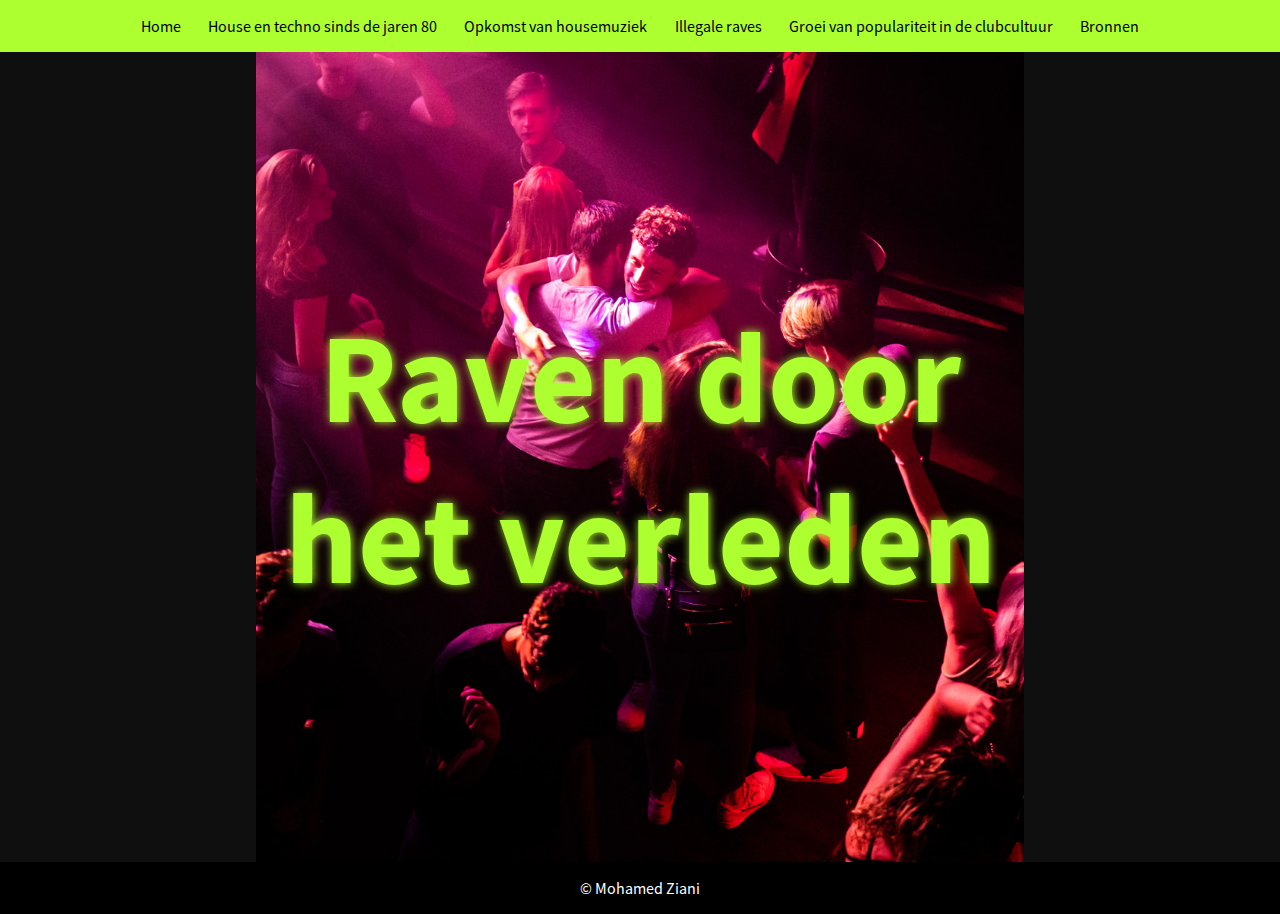
==== index.html @ 1ec3d82c "Initial commit" ====
<!DOCTYPE html>
<html lang="nl">

<head>
    <meta charset="UTF-8">
    <meta name="viewport" content="width=device-width, initial-scale=1.0">
    <title> Elektronic Music History</title>
    <link href="css/style.css" rel="stylesheet">
    <script src="app.js"> </script>




</head>

<body class="index">
    <header>
        <nav>
            <ul>
                <li> <a href="index.html"> Home</a></li>
                <li> <a href="geschiedenis.html">House en techno sinds de jaren 80</a> </li>
                <li> <a href="opkomst.html"> Opkomst van housemuziek</a></li>
                <li> <a href="illegaleraves.html"> Illegale raves</a></li>
                <li> <a href="markt.html"> Groei van populariteit in de clubcultuur</a></li>
                <li> <a href="bronnen.html"> Bronnen</a></li>
            </ul>
        </nav>

    </header>

    <main>

            <h1>Raven door het verleden</h1>

    </main>

    <footer>
        <p>© Mohamed Ziani</p>
    </footer>



</body>


</html>
---- css/style.css ----
/*********/
/* FONTS */
/* ********* */


@font-face {
    font-family: SourceSans;
    src: url(../assets/SourceSansPro-Regular.otf);
}

@font-face {
    font-family: SourceSans-bold; 
    src: url(../assets/SourceSansPro-Bold.otf);
}


/********************/
/* ALGEMENE STIJLEM */
/********************/
*{
    font-family: SourceSans;
    margin:0;
    padding:0;
}
:focus{
        border: 5px rgb(0, 38, 255) solid;
}
body{
    background:rgb(15, 15, 15);
    color: white;
}

h1{
    font-size: 3em;
    text-align: center;
    margin: 1em;
    font-family: SourceSans-bold; 
    color: white;
    text-shadow: greenyellow 1px 0 10px;
}

.index h1{
    font-size: 8em;
    color: greenyellow;
    margin: 0;
    animation-name: draaien;
    animation-duration: 7s;
}

@keyframes draaien {
    from {transform: rotate(0deg);}
    to {transform: rotate(360deg);}
  }

h2, h3 {
    font-family: SourceSans-bold; 
    color: darkcyan;
    padding: 1em 0em 0.5em 0em;

}


header{
    background-color: greenyellow;
    padding: 1em;
}

header nav{
    width: 80%;
    margin:auto;
}

header nav ul {
    display: flex;
    justify-content: space-between;
    list-style-type: none;
    gap: 10px;
    align-items: center;
}

header nav ul li a{
    text-decoration: none;
    color: black;
}

header nav ul li a:hover{
    padding: .2em;
    border: 1px solid black;


}

.index{
    overflow: hidden;
}

.index main{
    background: url(/images/underground.jpeg) no-repeat;
    height: 90vh;
    background-size: cover;
    display: flex;
    justify-content: center;
    align-items: center;
}

footer{
    background: black;
    padding: 1em;
    color: white;
    display: flex;
    align-items: center;
    justify-content: center;
}

main{
    display: flex;
    width: 60%;
    flex-direction: column;
    margin: auto;
}

.geschiedenis img, .opkomst img{
    width: 300px;
    padding:1em;
   
}
.geschiedenis main section, .opkomst main section{
    display: flex;
    margin: 1em;
}
.opkomst main section{
    flex-direction: column;
}

.geschiedenis h3{
    color: white;
    font-family: SourceSans;
    font-size: 1em;
}

.opkomst main section div:nth-of-type(2){
    display: flex;
    padding-top: 2em;

}

.illegaal video{
    width: 600px

}

.illegaal img{
    padding: 5em;
}

input[type=submit]{
    background-color: darkcyan;
    border: none;
    color: white;
    padding: 15px 32px;
    text-align: center;
    text-decoration: none;
    display: inline-block;
    font-size: 16px;
}
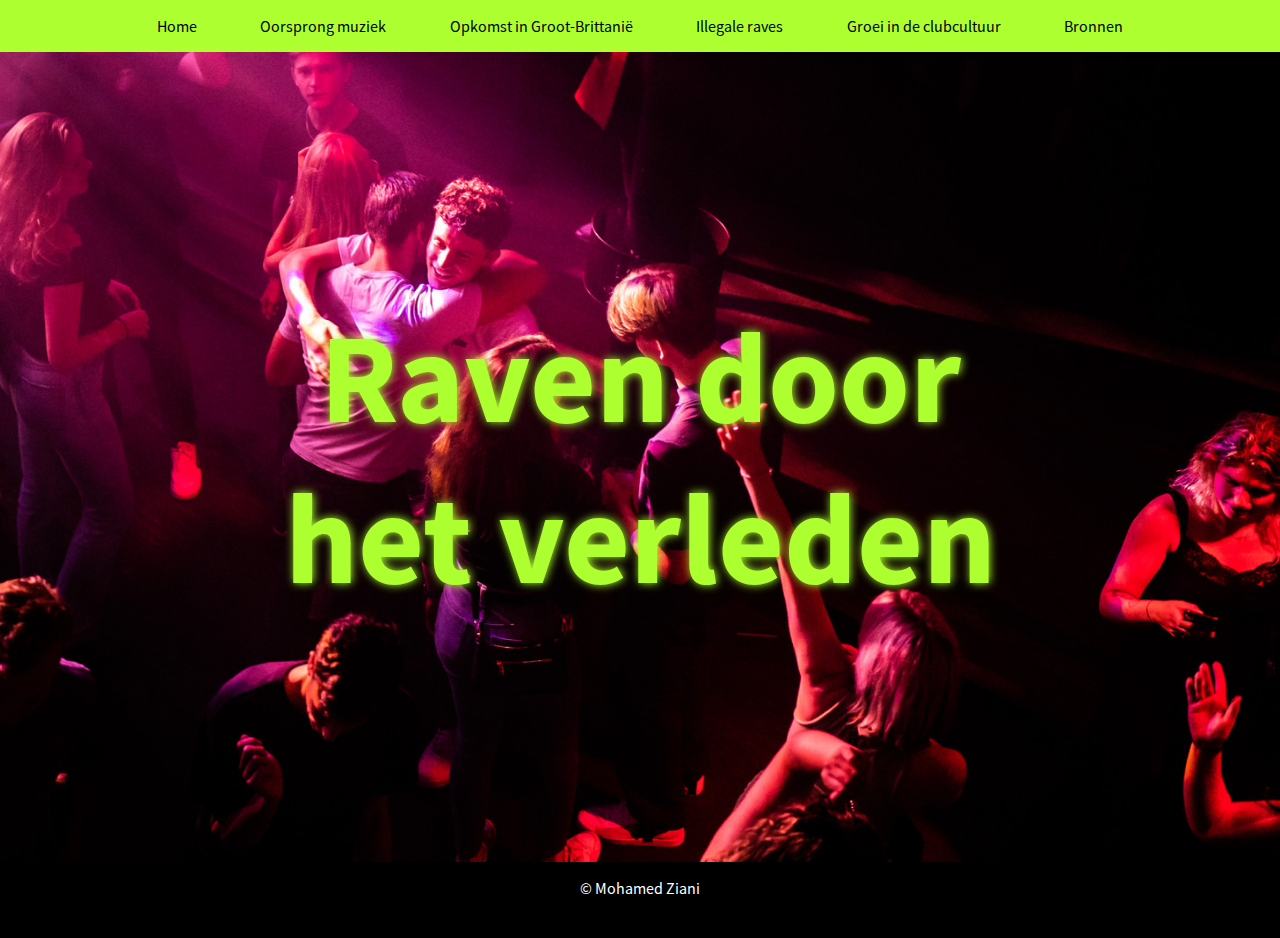
==== commit 20603662: "Add files via upload" ====
--- a/index.html
+++ b/index.html
@@ -7,10 +7,6 @@
     <title> Elektronic Music History</title>
     <link href="css/style.css" rel="stylesheet">
     <script src="app.js"> </script>
-
-
-
-
 </head>
 
 <body class="index">
@@ -18,29 +14,19 @@
         <nav>
             <ul>
                 <li> <a href="index.html"> Home</a></li>
-                <li> <a href="geschiedenis.html">House en techno sinds de jaren 80</a> </li>
-                <li> <a href="opkomst.html"> Opkomst van housemuziek</a></li>
+                <li> <a href="geschiedenis.html">Oorsprong muziek</a> </li>
+                <li> <a href="opkomst.html"> Opkomst in Groot-Brittanië</a></li>
                 <li> <a href="illegaleraves.html"> Illegale raves</a></li>
-                <li> <a href="markt.html"> Groei van populariteit in de clubcultuur</a></li>
+                <li> <a href="markt.html"> Groei in de clubcultuur</a></li>
                 <li> <a href="bronnen.html"> Bronnen</a></li>
             </ul>
         </nav>
-
     </header>
-
     <main>
-
-            <h1>Raven door het verleden</h1>
-
+        <h1>Raven door het verleden</h1>
     </main>
-
     <footer>
         <p>© Mohamed Ziani</p>
     </footer>
-
-
-
 </body>
-
-
 </html>--- a/css/style.css
+++ b/css/style.css
@@ -1,6 +1,6 @@
 /*********/
 /* FONTS */
-/* ********* */
+/*********/
 
 
 @font-face {
@@ -15,21 +15,140 @@
 
 
 /********************/
-/* ALGEMENE STIJLEM */
+/* ALGEMENE STIJLEN */
 /********************/
-*{
+
+* {
     font-family: SourceSans;
     margin:0;
     padding:0;
 }
-:focus{
-        border: 5px rgb(0, 38, 255) solid;
-}
+
+/***********/
+/* DE BODY */
+/***********/
 body{
     background:rgb(15, 15, 15);
     color: white;
 }
 
+
+/* DE BODY OP DE HOMEPAGE */
+
+body.index {
+    background-image: url(../images/underground.jpeg);
+    background-size: cover;
+    background-repeat: no-repeat;
+
+    /* zodat de h1 niet uitsteekt als die rondjes draait */
+    overflow: hidden;
+}
+
+
+
+/*************/
+/* DE HEADER */
+/*************/
+
+header{
+    background-color: greenyellow;
+    padding: 1em;
+}
+
+header nav{
+    width: 80%;
+    margin:auto;
+}
+
+header nav ul {
+    display: flex;
+    justify-content: space-between;
+    list-style-type: none;
+    gap: 10px;
+    align-items: center;
+}
+
+header nav ul li a{
+    text-decoration: none;
+    color: black;
+    margin: 1em;
+}
+
+header nav ul li a:hover{
+    padding: .2em;
+    border: 0.1em solid black;
+    margin: .7em;
+}
+
+
+
+
+
+/**********/
+/* FOOTER */
+/**********/
+footer{
+    background: black;
+    padding: 1em;
+    color: white;
+    display: flex;
+    align-items: center;
+    justify-content: center;
+}
+
+
+
+
+
+/***********/
+/* DE MAIN */
+/***********/
+main{
+    width: 80%;
+    margin: auto;
+
+    /* was om te clearen */
+    /* had Sanne toegevoegd */
+    /* display: flex; */
+    /* flex-direction: column; */
+}
+
+/* de main op de homepage */
+.index main{
+    height: 90vh;
+
+    /* h1 (mijn kind) in het midden van de main */
+    display: flex;
+    justify-content: center;
+    align-items: center;
+}
+
+
+
+
+/************/
+/* SECTIONS */
+/************/
+
+
+
+
+/*  section met een klas */
+
+/* section.naast-elkaar {
+    display: flex;
+    padding-top: 2em;
+    align-items: start;
+} */
+
+
+
+
+/***********/
+/* CONTENT */
+/***********/
+
+/* KOPJES */
 h1{
     font-size: 3em;
     text-align: center;
@@ -39,10 +158,12 @@
     text-shadow: greenyellow 1px 0 10px;
 }
 
-.index h1{
+/* bijzondere h1 op de homepage */
+body.index h1 {
     font-size: 8em;
     color: greenyellow;
-    margin: 0;
+    /* margin: 0; */
+
     animation-name: draaien;
     animation-duration: 7s;
 }
@@ -50,116 +171,135 @@
 @keyframes draaien {
     from {transform: rotate(0deg);}
     to {transform: rotate(360deg);}
-  }
-
-h2, h3 {
+}
+
+
+h2 {
+    font-size: 2.1em;
+}
+
+h3 {
+    font-size: 1.2em;
+}
+
+h3{
     font-family: SourceSans-bold; 
     color: darkcyan;
     padding: 1em 0em 0.5em 0em;
-
-}
-
-
-header{
-    background-color: greenyellow;
-    padding: 1em;
-}
-
-header nav{
-    width: 80%;
-    margin:auto;
-}
-
-header nav ul {
-    display: flex;
-    justify-content: space-between;
-    list-style-type: none;
-    gap: 10px;
-    align-items: center;
-}
-
-header nav ul li a{
-    text-decoration: none;
-    color: black;
-}
-
-header nav ul li a:hover{
-    padding: .2em;
-    border: 1px solid black;
-
-
-}
-
-.index{
-    overflow: hidden;
-}
-
-.index main{
-    background: url(/images/underground.jpeg) no-repeat;
-    height: 90vh;
-    background-size: cover;
-    display: flex;
-    justify-content: center;
-    align-items: center;
-}
-
-footer{
-    background: black;
-    padding: 1em;
-    color: white;
-    display: flex;
-    align-items: center;
-    justify-content: center;
-}
-
-main{
-    display: flex;
+}
+
+/* tekst */
+p {
+    margin-bottom: 1.5em;
+}
+
+
+
+/* plaatjes */
+
+section, 
+iframe {
+    clear:both;
+    margin-top:2em;
+}
+
+ /* clear both:  zorgt voor ruimte boven de section en iframe video op de pagina zodat het plaatje niet botst met de iframe eronder */
+
+section img {
     width: 60%;
-    flex-direction: column;
-    margin: auto;
-}
-
-.geschiedenis img, .opkomst img{
+    margin-left: 4em;
+}
+
+.geschiedenis div {
+    display: flex;
+}
+
+.geschiedenis  img {
+    width: 40%;
+}
+
+.geschiedenis section:nth-of-type(1) div {
+    flex-flow: row-reverse;
+}
+
+.geschiedenis section:nth-of-type(1) div img {
+    height: min-content;
+}
+
+.geschiedenis section:nth-of-type(2) img {
+    height: auto;
+    width: 50%;
+    float: right;
+}
+
+.opkomst section:nth-of-type(2) img {
+    height: auto;
+    width: 59%;
+}
+
+/* img {
+    width:100%;
+}
+
+img.klein {
     width: 300px;
+    margin:2em;
+}
+
+img.links{
+    float:left;
+}
+
+img.rechts{
+    float:right;
+} */
+
+
+/* videos */
+video{
+    width:70%;
+}
+
+
+/* form */
+form{
+    border:solid 2px white;
     padding:1em;
-   
-}
-.geschiedenis main section, .opkomst main section{
-    display: flex;
-    margin: 1em;
-}
-.opkomst main section{
-    flex-direction: column;
-}
-
-.geschiedenis h3{
-    color: white;
-    font-family: SourceSans;
-    font-size: 1em;
-}
-
-.opkomst main section div:nth-of-type(2){
-    display: flex;
-    padding-top: 2em;
-
-}
-
-.illegaal video{
-    width: 600px
-
-}
-
-.illegaal img{
-    padding: 5em;
-}
-
-input[type=submit]{
+    border-radius:.25em;
+    width:fit-content;
+}
+
+/* label met tekstveld */
+form label{
+    display: block;
+    margin-bottom: 0.75em;
+}
+
+form label input {
+    font-size:1em;  
+    padding:.25em;
+}
+
+/* button */
+button {
     background-color: darkcyan;
     border: none;
     color: white;
-    padding: 15px 32px;
+    padding: 1em 2em;
     text-align: center;
     text-decoration: none;
     display: inline-block;
-    font-size: 16px;
-}+    font-size: 1em;
+    width:100%;
+    margin-top:.75em;
+}
+
+form :focus{
+    box-shadow: 0 0 0 .1em greenyellow;
+    outline: none;
+}
+
+a{
+    color: greenyellow;
+}
+
